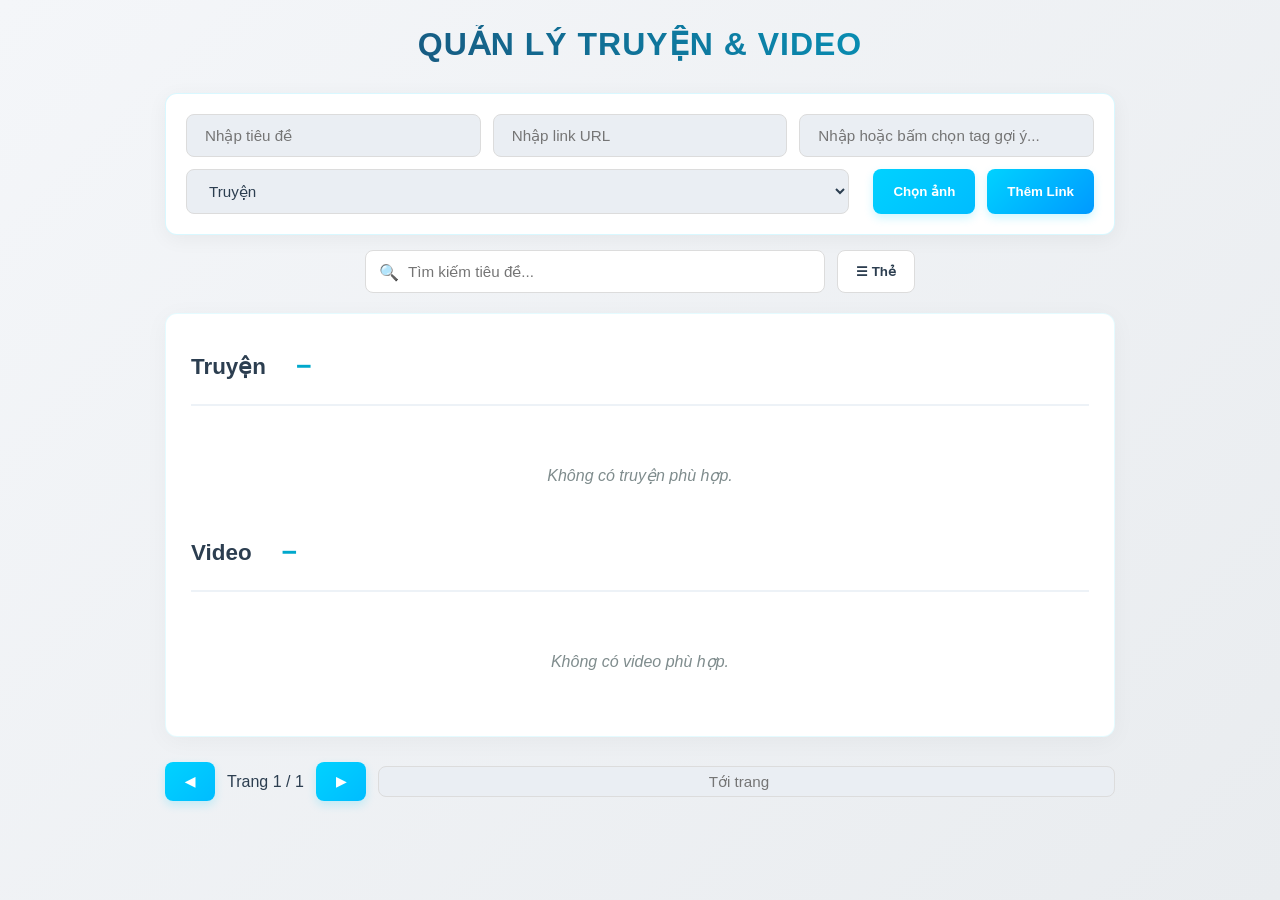
==== index.html @ cc35c66b "Add files via upload" ====
<!DOCTYPE html>
<html lang="vi">
<head>
  <meta charset="UTF-8">
  <meta name="viewport" content="width=device-width, initial-scale=1.0">
  <title>Quản lý Truyện & Video</title>
  <link rel="stylesheet" href="style.css">
</head>
<body>
  <div class="container">
    <header>
      <h1>Quản lý Truyện & Video</h1>
    </header>

    <div class="input-group">
      <div class="input-row">
        <input type="text" id="linkTitle" placeholder="Nhập tiêu đề">
        <input type="url" id="linkUrl" placeholder="Nhập link URL">
        
        <div class="tag-input-container">
          <input type="text" id="linkTags" placeholder="Nhập hoặc bấm chọn tag gợi ý..." onfocus="showTagSuggestions()">
          <div id="tagSuggestionBox" class="tag-suggestion-box hidden"></div>
        </div>

        <select id="linkType">
          <option value="truyen">Truyện</option>
          <option value="video">Video</option>
        </select>
        <input type="file" id="linkImage" accept="image/*" style="display:none">
        <span id="imageSelectedText" style="color: #4CAF50; font-size: 0.9em; margin-top: 5px;"></span>
        <button type="button" onclick="document.getElementById('linkImage').click()">Chọn ảnh</button>
        <button id="addOrUpdateBtn" onclick="addLink()">Thêm Link</button>
      </div>
    </div>

    <div class="search-filter-wrapper">
      <div class="search-box-container">
        <span class="search-icon">🔍</span>
        <input type="text" id="searchInput" placeholder="Tìm kiếm tiêu đề..." oninput="renderLinks()">
      </div>
      <button class="filter-toggle-btn" onclick="toggleTagCloud()" title="Bộ lọc thẻ">☰ Thẻ</button>
    </div>

    <div id="tagContainer" class="tag-cloud hidden"></div>

    <div class="links-container">
      <div>
        <h2 onclick="toggleSection('truyen')">
          Truyện <button class="toggle-btn" id="toggle-truyen">−</button>
        </h2>
        <div id="truyenList"></div>
      </div>
      <div>
        <h2 onclick="toggleSection('video')">
          Video <button class="toggle-btn" id="toggle-video">−</button>
        </h2>
        <div id="videoList"></div>
      </div>
    </div>

    <div class="pagination">
      <button onclick="changePage('prev')">◀</button>
      <span>Trang <span id="currentPageDisplay">1</span> / <span id="totalPagesDisplay">1</span></span>
      <button onclick="changePage('next')">▶</button>
      <input type="number" id="jumpToPage" placeholder="Tới trang" min="1" onchange="jumpToPage()">
    </div>
  </div>

  <div id="statusMessage" style="
    position: fixed;
    bottom: 20px;
    left: 50%;
    transform: translateX(-50%);
    background-color: rgba(76, 175, 80, 0.95);
    color: white;
    padding: 10px 20px;
    border-radius: 8px;
    display: none;
    z-index: 9999;
    font-weight: bold;
    box-shadow: 0 2px 10px rgba(0,0,0,0.3);
  "></div>

  <script src="script.js"></script>
</body>
</html>
---- style.css ----
:root {
  /* Bảng màu chủ đề Trắng Bạc & Xanh Ngọc */
  --primary-color: #f4f6f9;       /* Nền chính trắng xám nhẹ thời thượng */
  --secondary-color: #ffffff;     /* Nền các khối (card) trắng tinh khiết */
  --input-bg-color: #eaeef3;      /* Nền ô nhập liệu màu bạc xám nhẹ */
  --accent-color: #00d2ff;        /* Màu xanh ngọc (Cyan) làm điểm nhấn chủ đạo */
  --accent-hover: #00a8cc;        /* Xanh ngọc đậm hơn khi di chuột */
  --text-color: #2c3e50;          /* Màu chữ tối để dễ đọc trên nền sáng */
  --text-muted: #7f8c8d;          /* Màu chữ phụ xám nhẹ */
  --border-radius: 12px;          /* Bo góc hiện đại mềm mại */
  --shadow-glow: 0 0 12px rgba(0, 210, 255, 0.4); /* Hiệu ứng phát sáng Cyan */
}

* {
  margin: 0;
  padding: 0;
  box-sizing: border-box;
  font-family: 'Segoe UI', Tahoma, Geneva, Verdana, sans-serif;
}

body {
  background-color: var(--primary-color);
  color: var(--text-color);
  min-height: 100vh;
  background-image: linear-gradient(135deg, #f4f6f9 0%, #e9ecef 100%);
}

.container {
  max-width: 1000px;
  margin: 0 auto;
  padding: 25px;
}

header {
  text-align: center;
  margin-bottom: 30px;
}

header h1 {
  margin-bottom: 20px;
  color: var(--text-color);
  font-weight: 800;
  text-transform: uppercase;
  letter-spacing: 1px;
  background: linear-gradient(45deg, #1f4068, var(--accent-hover));
  -webkit-background-clip: text;
  -webkit-text-fill-color: transparent;
}

/* Khu vực nhập liệu */
.input-group {
  background-color: var(--secondary-color);
  border-radius: var(--border-radius);
  padding: 20px;
  box-shadow: 0 4px 20px rgba(0, 0, 0, 0.05);
  border: 1px solid rgba(0, 210, 255, 0.15);
}

.input-row {
  display: flex;
  gap: 12px;
  flex-wrap: wrap;
}

input, select {
  flex-grow: 1;
  padding: 12px 18px;
  border-radius: 8px;
  border: 1px solid #dcdcdc;
  background-color: var(--input-bg-color);
  color: var(--text-color);
  min-width: 200px;
  font-size: 0.95em;
  transition: all 0.3s ease;
}

input:focus, select:focus {
  outline: none;
  border-color: var(--accent-color);
  background-color: #ffffff;
  box-shadow: var(--shadow-glow);
}

/* Thiết kế lại các nút bấm */
button {
  padding: 12px 20px;
  border-radius: 8px;
  border: none;
  background: linear-gradient(135deg, var(--accent-color) 0%, #00bcff 100%);
  color: white;
  cursor: pointer;
  transition: all 0.3s ease;
  font-weight: bold;
  box-shadow: 0 4px 10px rgba(0, 210, 255, 0.2);
}

button:hover {
  transform: translateY(-2px);
  box-shadow: var(--shadow-glow);
  filter: brightness(1.05);
}

#addOrUpdateBtn {
  background: linear-gradient(135deg, #00d2ff 0%, #0099ff 100%);
}

/* Ô chứa tag input */
.tag-input-container {
  position: relative;
  flex-grow: 1;
  min-width: 200px;
}

.tag-input-container input {
  width: 100%;
}

/* 🌟 HỘP GỢI Ý TAG: Đã thu nhỏ chiều cao để không che khuất phần phân loại bên dưới */
.tag-suggestion-box {
  position: absolute;
  top: 105%;
  left: 0;
  right: 0;
  background-color: var(--secondary-color);
  border: 1px solid rgba(0, 210, 255, 0.3);
  border-radius: 8px;
  padding: 8px;
  max-height: 95px;
  overflow-y: auto;
  z-index: 100;
  display: flex;
  flex-wrap: wrap;
  gap: 6px;
  box-shadow: 0 6px 18px rgba(0, 0, 0, 0.08);
}

.tag-suggestion-box.hidden {
  display: none;
}

.suggest-tag-btn {
  background-color: #f0f3f6;
  color: var(--text-color);
  border: 1px solid #dcdcdc;
  padding: 4px 10px;
  border-radius: 6px;
  font-size: 0.85em;
  box-shadow: none;
}

.suggest-tag-btn:hover {
  background: var(--accent-color);
  color: white;
  border-color: var(--accent-color);
  transform: none;
}

/* Khối hiển thị danh sách truyện/video */
.links-container {
  background-color: var(--secondary-color);
  border-radius: var(--border-radius);
  padding: 25px;
  box-shadow: 0 4px 25px rgba(0, 0, 0, 0.04);
  border: 1px solid rgba(0, 210, 255, 0.1);
}

.links-container h2 {
  font-size: 1.4em;
  color: #2c3e50;
  border-bottom: 2px solid #edf2f7;
  padding-bottom: 10px;
  margin-bottom: 20px;
  display: flex;
  align-items: center;
}

/* 🌟 THANH TÌM KIẾM VÀ BỘ LỌC: Đã sửa khoảng cách margin-top để không dính sát khung trên */
.search-filter-wrapper {
  display: flex;
  justify-content: center;
  align-items: stretch;
  gap: 12px;
  margin-top: 15px;
  margin-bottom: 20px;
  max-width: 550px;
  margin-left: auto;
  margin-right: auto;
  width: 100%;
}

.search-box-container {
  position: relative;
  flex-grow: 1;
}

.search-icon {
  position: absolute;
  left: 14px;
  top: 50%;
  transform: translateY(-50%);
  color: var(--text-muted);
  pointer-events: none;
}

.search-box-container input {
  width: 100%;
  height: 100%;
  padding: 12px 15px 12px 42px;
  border-radius: 8px;
  border: 1px solid #dcdcdc;
  background-color: var(--secondary-color);
  color: var(--text-color);
}

.filter-toggle-btn {
  background: #ffffff;
  color: var(--text-color);
  border: 1px solid #dcdcdc;
  border-radius: 8px;
  padding: 0 18px;
  box-shadow: none;
}

.filter-toggle-btn:hover {
  background-color: #f8f9fa;
  border-color: var(--accent-color);
  color: var(--accent-hover);
}

/* Đám mây Thẻ chọn bộ lọc */
.tag-cloud {
  display: flex;
  flex-wrap: wrap;
  gap: 8px;
  margin-bottom: 25px;
  padding: 12px;
  background-color: rgba(0, 210, 255, 0.04);
  border-radius: 8px;
  justify-content: center;
  border: 1px dashed rgba(0, 210, 255, 0.3);
}

.tag-cloud.hidden {
  display: none;
}

.tag-btn {
  background-color: #ffffff;
  color: var(--text-color);
  padding: 6px 14px;
  border-radius: 20px;
  font-size: 0.85em;
  border: 1px solid #dcdcdc;
  box-shadow: none;
}

.tag-btn:hover {
  transform: scale(1.05);
}

.tag-btn.active {
  background: linear-gradient(135deg, var(--accent-color) 0%, #00a8cc 100%);
  color: white;
  border-color: var(--accent-color);
  box-shadow: var(--shadow-glow);
}

/* 🌟 LỚP BỌC LƯỚI: Kích hoạt hiển thị dạng ô cờ nhiều cột */
.links-list-wrapper {
  display: grid;
  grid-template-columns: repeat(auto-fill, minmax(160px, 1fr));
  gap: 16px;
  padding-top: 10px;
}

/* 🌟 THIẾT KẾ CARD TRUYỆN: Chuyển hoàn toàn sang khối đứng ô cờ */
.link-item {
  background-color: var(--secondary-color);
  border: 1px solid #eef2f5;
  border-radius: var(--border-radius);
  padding: 10px;
  display: flex;
  flex-direction: column;
  align-items: center;
  text-align: center;
  position: relative;
  box-shadow: 0 4px 12px rgba(0,0,0,0.02);
  transition: all 0.3s ease;
  height: 100%;
}

.link-item:hover {
  transform: translateY(-5px);
  box-shadow: 0 6px 18px rgba(0, 210, 255, 0.15);
  border-color: rgba(0, 210, 255, 0.4);
}

.link-info {
  width: 100%;
  display: flex;
  flex-direction: column;
  align-items: center;
  flex-grow: 1;
}

/* 🌟 TIÊU ĐỀ: Nằm dưới ảnh bìa, giới hạn tối đa 2 dòng cho đều nhau */
.link-title {
  font-weight: 700;
  font-size: 0.95em;
  line-height: 1.3;
  color: #1a2a3a;
  margin-bottom: 6px;
  display: -webkit-box;
  -webkit-line-clamp: 2;
  -webkit-box-orient: vertical;
  overflow: hidden;
  height: 2.6em;
}

/* 🌟 ẢNH BÌA TRUYỆN DẠNG ĐỨNG CHUẨN ĐỀU NHAU */
.entry-thumbnail {
  width: 100%;
  height: 210px;
  object-fit: cover;
  border-radius: 8px;
  margin-top: 0;
  margin-bottom: 8px;
  box-shadow: 0 4px 10px rgba(0,0,0,0.1);
  border: 2px solid #ffffff;
  background-color: #eaeef3;
}

/* 🌟 NÚT XEM TRUYỆN DƯỚI ĐÁY CARD */
.view-btn {
  width: 100%;
  padding: 6px 0;
  font-size: 0.8em;
  margin-top: auto;
  background: linear-gradient(135deg, #2196F3 0%, #0b7dda 100%);
  box-shadow: 0 4px 10px rgba(33, 150, 243, 0.2);
}

.view-btn:hover {
  box-shadow: 0 0 10px rgba(33, 150, 243, 0.5);
}

/* Badge Phân Loại */
.link-type {
  display: inline-block;
  padding: 2px 6px;
  border-radius: 4px;
  font-size: 0.7em;
  font-weight: bold;
  text-transform: uppercase;
  background-color: #e3fcef;
  color: #00a854;
  border: 1px solid #c6f6d5;
  margin-bottom: 6px;
}

/* Các hàng thông tin đính kèm trong Card */
.item-meta-row {
  display: flex;
  flex-wrap: wrap;
  align-items: center;
  justify-content: center;
  gap: 6px;
  margin-bottom: 8px;
  width: 100%;
}

.item-tags-wrapper {
  position: relative;
  display: inline-flex;
  align-items: center;
  gap: 5px;
}

.item-tags {
  display: flex;
  flex-wrap: wrap;
  gap: 6px;
  max-height: 26px;
  overflow: hidden;
  transition: max-height 0.2s ease;
}

.item-tags.expanded {
  max-height: 200px;
}

/* Custom các thẻ tag nhỏ xinh và nổi bật */
.item-tag {
  background-color: rgba(0, 210, 255, 0.1);
  color: #0088cc;
  font-size: 0.75em;
  padding: 2px 6px;
  border-radius: 4px;
  font-weight: 600;
  border: 1px solid rgba(0, 210, 255, 0.2);
}

.tag-indicator-btn {
  background-color: #ff9800;
  color: white;
  font-size: 0.7em;
  width: 16px;
  height: 16px;
  border-radius: 50%;
  display: inline-flex;
  align-items: center;
  justify-content: center;
  font-weight: bold;
}

/* 🌟 CÁC NÚT SỬA / XÓA THU GỌN TINH TẾ ĐƯỢC XẾP ĐỀU NHAU Ở ĐÁY THẺ */
.link-actions {
  display: flex;
  gap: 6px;
  width: 100%;
  margin-top: 6px;
}

.link-actions button {
  flex: 1;
  padding: 5px 0;
  font-size: 0.78em;
  box-shadow: none;
}

.link-actions .edit-btn {
  background: #ff9800;
}
.link-actions .edit-btn:hover {
  box-shadow: 0 0 10px rgba(255, 152, 0, 0.4);
}

.link-actions .delete-btn-custom {
  background: #ff4444;
}
.link-actions .delete-btn-custom:hover {
  box-shadow: 0 0 10px rgba(255, 68, 68, 0.4);
}

.empty-state {
  text-align: center;
  padding: 40px;
  color: var(--text-muted);
  font-style: italic;
}

/* Phân trang */
.pagination {
  margin-top: 25px;
  display: flex;
  justify-content: center;
  align-items: center;
  gap: 12px;
  flex-wrap: wrap;
}

.pagination input {
  width: 60px;
  text-align: center;
  padding: 6px;
}

.toggle-btn {
  background: none;
  border: none;
  color: var(--accent-hover);
  font-size: 1.2em;
  cursor: pointer;
  margin-left: 10px;
  box-shadow: none;
}
.toggle-btn:hover {
  box-shadow: none;
  transform: none;
}

/* Thông báo trạng thái */
#statusMessage {
  box-shadow: 0 4px 15px rgba(0, 210, 255, 0.25);
  border: 1px solid rgba(255, 255, 255, 0.2);
}

/* 🌟 RESPONSIVE: Đảm bảo hiển thị đúng 2 cột cực đẹp trên điện thoại di động */
@media (max-width: 768px) {
  .input-row {
    flex-direction: column;
  }
}

@media (max-width: 480px) {
  .links-list-wrapper {
    grid-template-columns: repeat(2, 1fr);
    gap: 10px;
  }
  .entry-thumbnail {
    height: 180px;
  }
}
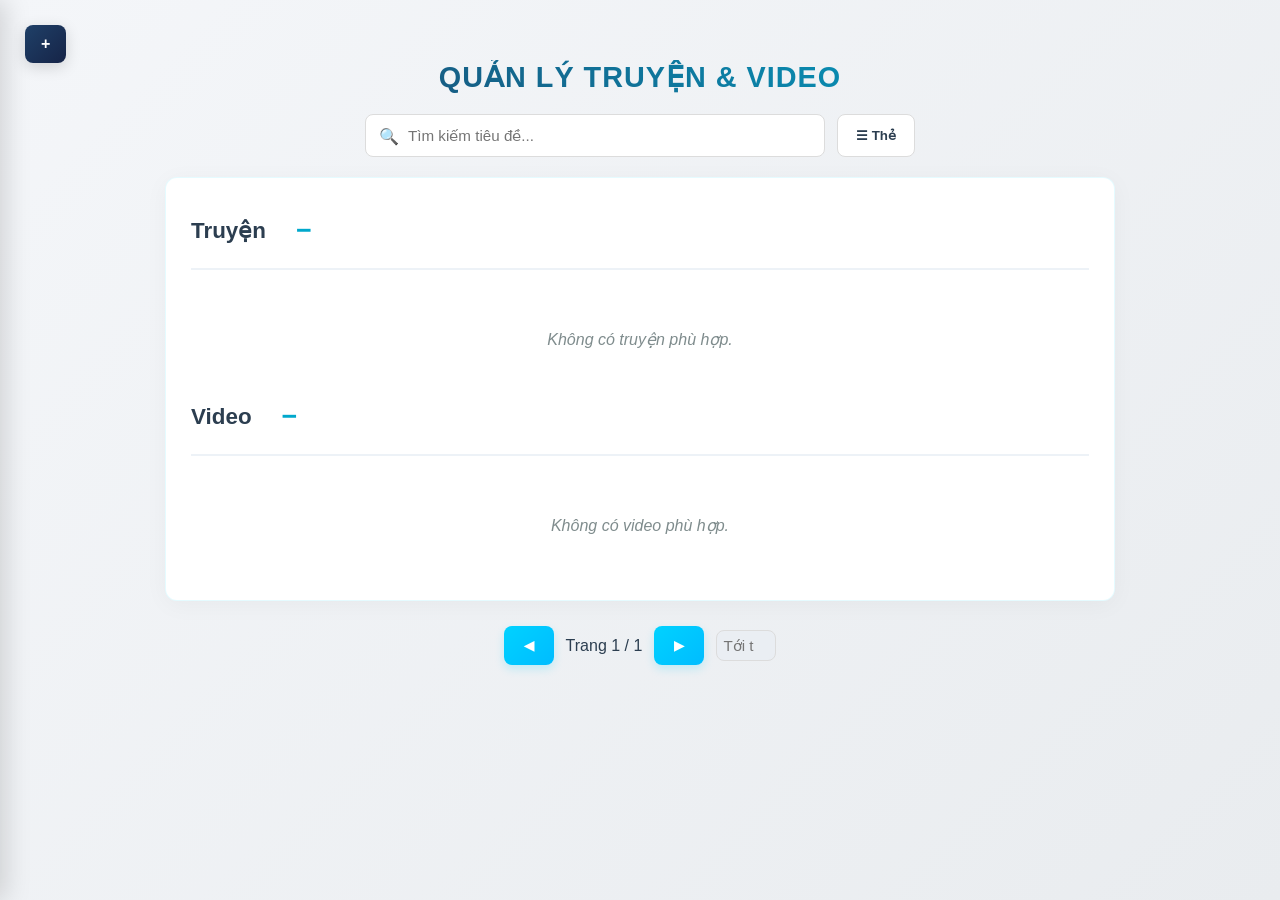
==== commit e66f4c16: "Add files via upload" ====
--- a/index.html
+++ b/index.html
@@ -7,32 +7,51 @@
   <link rel="stylesheet" href="style.css">
 </head>
 <body>
+  <!-- Nút 3 gạch mở Sidebar ở góc trên cùng bên trái -->
+  <button class="menu-toggle-btn" onclick="toggleSidebar()" title="Mở menu thêm mới">+</button>
+
+  <!-- THANH SIDEBAR CHỨA KHU VỰC NHẬP LIỆU -->
+  <div id="sidebarForm" class="sidebar hidden-sidebar">
+    <div class="sidebar-header">
+      <h2>Nhập Thông Tin</h2>
+      <button class="close-sidebar-btn" onclick="toggleSidebar()">✕</button>
+    </div>
+    <div class="input-group">
+      <div class="input-row">
+        <label>Tiêu đề:</label>
+        <input type="text" id="linkTitle" placeholder="Nhập tiêu đề">
+        
+        <label>Đường dẫn URL:</label>
+        <input type="url" id="linkUrl" placeholder="Nhập link URL">
+        
+        <label>Thẻ (Tags):</label>
+        <div class="tag-input-container">
+          <input type="text" id="linkTags" placeholder="Nhập hoặc chọn tag..." onfocus="showTagSuggestions()">
+          <div id="tagSuggestionBox" class="tag-suggestion-box hidden"></div>
+        </div>
+
+        <label>Phân loại:</label>
+        <select id="linkType">
+          <option value="truyen">Truyện</option>
+          <option value="video">Video</option>
+        </select>
+        
+        <input type="file" id="linkImage" accept="image/*" style="display:none">
+        <span id="imageSelectedText" style="color: #4CAF50; font-size: 0.9em; margin-top: 5px; display: block; text-align: center;"></span>
+        <button type="button" class="upload-btn" onclick="document.getElementById('linkImage').click()">Chọn ảnh bìa</button>
+        
+        <button id="addOrUpdateBtn" onclick="addLink()">Thêm Link</button>
+      </div>
+    </div>
+  </div>
+
+  <!-- KHU VỰC CHÍNH HIỂN THỊ DANH SÁCH -->
   <div class="container">
     <header>
       <h1>Quản lý Truyện & Video</h1>
     </header>
 
-    <div class="input-group">
-      <div class="input-row">
-        <input type="text" id="linkTitle" placeholder="Nhập tiêu đề">
-        <input type="url" id="linkUrl" placeholder="Nhập link URL">
-        
-        <div class="tag-input-container">
-          <input type="text" id="linkTags" placeholder="Nhập hoặc bấm chọn tag gợi ý..." onfocus="showTagSuggestions()">
-          <div id="tagSuggestionBox" class="tag-suggestion-box hidden"></div>
-        </div>
-
-        <select id="linkType">
-          <option value="truyen">Truyện</option>
-          <option value="video">Video</option>
-        </select>
-        <input type="file" id="linkImage" accept="image/*" style="display:none">
-        <span id="imageSelectedText" style="color: #4CAF50; font-size: 0.9em; margin-top: 5px;"></span>
-        <button type="button" onclick="document.getElementById('linkImage').click()">Chọn ảnh</button>
-        <button id="addOrUpdateBtn" onclick="addLink()">Thêm Link</button>
-      </div>
-    </div>
-
+    <!-- Chỉ giữ lại thanh tìm kiếm và nút Thẻ lọc -->
     <div class="search-filter-wrapper">
       <div class="search-box-container">
         <span class="search-icon">🔍</span>
--- a/style.css
+++ b/style.css
@@ -1,14 +1,14 @@
 :root {
   /* Bảng màu chủ đề Trắng Bạc & Xanh Ngọc */
-  --primary-color: #f4f6f9;       /* Nền chính trắng xám nhẹ thời thượng */
-  --secondary-color: #ffffff;     /* Nền các khối (card) trắng tinh khiết */
-  --input-bg-color: #eaeef3;      /* Nền ô nhập liệu màu bạc xám nhẹ */
-  --accent-color: #00d2ff;        /* Màu xanh ngọc (Cyan) làm điểm nhấn chủ đạo */
-  --accent-hover: #00a8cc;        /* Xanh ngọc đậm hơn khi di chuột */
-  --text-color: #2c3e50;          /* Màu chữ tối để dễ đọc trên nền sáng */
-  --text-muted: #7f8c8d;          /* Màu chữ phụ xám nhẹ */
-  --border-radius: 12px;          /* Bo góc hiện đại mềm mại */
-  --shadow-glow: 0 0 12px rgba(0, 210, 255, 0.4); /* Hiệu ứng phát sáng Cyan */
+  --primary-color: #f4f6f9;       
+  --secondary-color: #ffffff;     
+  --input-bg-color: #eaeef3;      
+  --accent-color: #00d2ff;        
+  --accent-hover: #00a8cc;        
+  --text-color: #2c3e50;          
+  --text-muted: #7f8c8d;          
+  --border-radius: 12px;          
+  --shadow-glow: 0 0 12px rgba(0, 210, 255, 0.4); 
 }
 
 * {
@@ -25,51 +25,105 @@
   background-image: linear-gradient(135deg, #f4f6f9 0%, #e9ecef 100%);
 }
 
-.container {
-  max-width: 1000px;
-  margin: 0 auto;
-  padding: 25px;
-}
-
-header {
-  text-align: center;
-  margin-bottom: 30px;
-}
-
-header h1 {
+/* 🌟 NÚT 3 GẠCH MỞ SIDEBAR GÓC TRÊN CÙNG BÊN TRÁI */
+/* 🌟 NÚT 3 GẠCH DI CHUYỂN THEO TRANG KHI CUỘN */
+.menu-toggle-btn {
+  position: absolute;       /* Thay thành absolute để gán chặt vào luồng cuộn của trang */
+  top: 25px;                /* Cân bằng lại khoảng cách cho đẹp với tiêu đề */
+  left: 25px;
+  z-index: 1000;
+  padding: 10px 16px;
+  font-size: 1em;
+  background: linear-gradient(135deg, #1f4068 0%, #162447 100%);
+  box-shadow: 0 4px 15px rgba(0,0,0,0.15);
+  border-radius: 8px;
+}
+
+/* Đồng thời tinh chỉnh lại khoảng đệm trên mobile cho cân đối */
+@media (max-width: 480px) {
+  .menu-toggle-btn {
+    top: 15px;
+    left: 10px;
+  }
+}
+
+/* 🌟 THANH SIDEBAR ẨN/HIỆN */
+.sidebar {
+  position: fixed;
+  top: 0;
+  left: 0;
+  width: 320px;
+  height: 100vh;
+  background-color: var(--secondary-color);
+  box-shadow: 5px 0 25px rgba(0, 0, 0, 0.15);
+  z-index: 2000;
+  padding: 20px;
+  display: flex;
+  flex-direction: column;
+  transition: transform 0.3s ease-in-out;
+  overflow-y: auto;
+}
+
+/* Class điều khiển đóng sidebar */
+.hidden-sidebar {
+  transform: translateX(-100%);
+}
+
+.sidebar-header {
+  display: flex;
+  justify-content: space-between;
+  align-items: center;
   margin-bottom: 20px;
-  color: var(--text-color);
-  font-weight: 800;
-  text-transform: uppercase;
-  letter-spacing: 1px;
-  background: linear-gradient(45deg, #1f4068, var(--accent-hover));
-  -webkit-background-clip: text;
-  -webkit-text-fill-color: transparent;
-}
-
-/* Khu vực nhập liệu */
+  border-bottom: 2px solid #f0f3f6;
+  padding-bottom: 10px;
+}
+
+.sidebar-header h2 {
+  font-size: 1.25em;
+  color: #1f4068;
+}
+
+.close-sidebar-btn {
+  background: none;
+  color: #aaa;
+  font-size: 1.3em;
+  padding: 5px;
+  box-shadow: none;
+}
+.close-sidebar-btn:hover {
+  color: #ff4444;
+  transform: none;
+  box-shadow: none;
+}
+
+/* Form sắp xếp theo chiều dọc trong Sidebar */
 .input-group {
-  background-color: var(--secondary-color);
-  border-radius: var(--border-radius);
-  padding: 20px;
-  box-shadow: 0 4px 20px rgba(0, 0, 0, 0.05);
-  border: 1px solid rgba(0, 210, 255, 0.15);
+  background: none;
+  border: none;
+  padding: 0;
+  box-shadow: none;
 }
 
 .input-row {
   display: flex;
+  flex-direction: column;
   gap: 12px;
-  flex-wrap: wrap;
+}
+
+.input-row label {
+  font-size: 0.85em;
+  font-weight: bold;
+  color: var(--text-muted);
+  margin-bottom: -4px;
 }
 
 input, select {
-  flex-grow: 1;
-  padding: 12px 18px;
+  width: 100%;
+  padding: 11px 14px;
   border-radius: 8px;
   border: 1px solid #dcdcdc;
   background-color: var(--input-bg-color);
   color: var(--text-color);
-  min-width: 200px;
   font-size: 0.95em;
   transition: all 0.3s ease;
 }
@@ -81,7 +135,6 @@
   box-shadow: var(--shadow-glow);
 }
 
-/* Thiết kế lại các nút bấm */
 button {
   padding: 12px 20px;
   border-radius: 8px;
@@ -100,22 +153,30 @@
   filter: brightness(1.05);
 }
 
+.upload-btn {
+  background: #f0f3f6;
+  color: var(--text-color);
+  border: 1px solid #dcdcdc;
+  box-shadow: none;
+}
+.upload-btn:hover {
+  background: #e2e8f0;
+  box-shadow: none;
+  color: #000;
+}
+
 #addOrUpdateBtn {
   background: linear-gradient(135deg, #00d2ff 0%, #0099ff 100%);
+  margin-top: 10px;
 }
 
 /* Ô chứa tag input */
 .tag-input-container {
   position: relative;
-  flex-grow: 1;
-  min-width: 200px;
-}
-
-.tag-input-container input {
-  width: 100%;
-}
-
-/* 🌟 HỘP GỢI Ý TAG: Đã thu nhỏ chiều cao để không che khuất phần phân loại bên dưới */
+  width: 100%;
+}
+
+/* HỘP GỢI Ý TAG */
 .tag-suggestion-box {
   position: absolute;
   top: 105%;
@@ -125,9 +186,9 @@
   border: 1px solid rgba(0, 210, 255, 0.3);
   border-radius: 8px;
   padding: 8px;
-  max-height: 95px;
+  max-height: 120px;
   overflow-y: auto;
-  z-index: 100;
+  z-index: 2100;
   display: flex;
   flex-wrap: wrap;
   gap: 6px;
@@ -147,7 +208,6 @@
   font-size: 0.85em;
   box-shadow: none;
 }
-
 .suggest-tag-btn:hover {
   background: var(--accent-color);
   color: white;
@@ -155,7 +215,29 @@
   transform: none;
 }
 
-/* Khối hiển thị danh sách truyện/video */
+/* Container chính dời xuống để nhường chỗ cho nút menu */
+.container {
+  max-width: 1000px;
+  margin: 0 auto;
+  padding: 60px 25px 25px 25px; 
+}
+
+header {
+  text-align: center;
+  margin-bottom: 20px;
+}
+
+header h1 {
+  font-size: 1.8em;
+  color: var(--text-color);
+  font-weight: 800;
+  text-transform: uppercase;
+  letter-spacing: 1px;
+  background: linear-gradient(45deg, #1f4068, var(--accent-hover));
+  -webkit-background-clip: text;
+  -webkit-text-fill-color: transparent;
+}
+
 .links-container {
   background-color: var(--secondary-color);
   border-radius: var(--border-radius);
@@ -174,13 +256,12 @@
   align-items: center;
 }
 
-/* 🌟 THANH TÌM KIẾM VÀ BỘ LỌC: Đã sửa khoảng cách margin-top để không dính sát khung trên */
+/* THANH TÌM KIẾM VÀ BỘ LỌC */
 .search-filter-wrapper {
   display: flex;
   justify-content: center;
   align-items: stretch;
   gap: 12px;
-  margin-top: 15px;
   margin-bottom: 20px;
   max-width: 550px;
   margin-left: auto;
@@ -220,7 +301,6 @@
   padding: 0 18px;
   box-shadow: none;
 }
-
 .filter-toggle-btn:hover {
   background-color: #f8f9fa;
   border-color: var(--accent-color);
@@ -253,11 +333,9 @@
   border: 1px solid #dcdcdc;
   box-shadow: none;
 }
-
 .tag-btn:hover {
   transform: scale(1.05);
 }
-
 .tag-btn.active {
   background: linear-gradient(135deg, var(--accent-color) 0%, #00a8cc 100%);
   color: white;
@@ -265,15 +343,15 @@
   box-shadow: var(--shadow-glow);
 }
 
-/* 🌟 LỚP BỌC LƯỚI: Kích hoạt hiển thị dạng ô cờ nhiều cột */
 .links-list-wrapper {
   display: grid;
   grid-template-columns: repeat(auto-fill, minmax(160px, 1fr));
   gap: 16px;
   padding-top: 10px;
-}
-
-/* 🌟 THIẾT KẾ CARD TRUYỆN: Chuyển hoàn toàn sang khối đứng ô cờ */
+  justify-content: center;
+  max-width: 100%;
+}
+
 .link-item {
   background-color: var(--secondary-color);
   border: 1px solid #eef2f5;
@@ -288,7 +366,6 @@
   transition: all 0.3s ease;
   height: 100%;
 }
-
 .link-item:hover {
   transform: translateY(-5px);
   box-shadow: 0 6px 18px rgba(0, 210, 255, 0.15);
@@ -303,7 +380,6 @@
   flex-grow: 1;
 }
 
-/* 🌟 TIÊU ĐỀ: Nằm dưới ảnh bìa, giới hạn tối đa 2 dòng cho đều nhau */
 .link-title {
   font-weight: 700;
   font-size: 0.95em;
@@ -317,7 +393,6 @@
   height: 2.6em;
 }
 
-/* 🌟 ẢNH BÌA TRUYỆN DẠNG ĐỨNG CHUẨN ĐỀU NHAU */
 .entry-thumbnail {
   width: 100%;
   height: 210px;
@@ -330,7 +405,6 @@
   background-color: #eaeef3;
 }
 
-/* 🌟 NÚT XEM TRUYỆN DƯỚI ĐÁY CARD */
 .view-btn {
   width: 100%;
   padding: 6px 0;
@@ -339,12 +413,10 @@
   background: linear-gradient(135deg, #2196F3 0%, #0b7dda 100%);
   box-shadow: 0 4px 10px rgba(33, 150, 243, 0.2);
 }
-
 .view-btn:hover {
   box-shadow: 0 0 10px rgba(33, 150, 243, 0.5);
 }
 
-/* Badge Phân Loại */
 .link-type {
   display: inline-block;
   padding: 2px 6px;
@@ -358,7 +430,6 @@
   margin-bottom: 6px;
 }
 
-/* Các hàng thông tin đính kèm trong Card */
 .item-meta-row {
   display: flex;
   flex-wrap: wrap;
@@ -384,12 +455,10 @@
   overflow: hidden;
   transition: max-height 0.2s ease;
 }
-
 .item-tags.expanded {
   max-height: 200px;
 }
 
-/* Custom các thẻ tag nhỏ xinh và nổi bật */
 .item-tag {
   background-color: rgba(0, 210, 255, 0.1);
   color: #0088cc;
@@ -413,28 +482,24 @@
   font-weight: bold;
 }
 
-/* 🌟 CÁC NÚT SỬA / XÓA THU GỌN TINH TẾ ĐƯỢC XẾP ĐỀU NHAU Ở ĐÁY THẺ */
 .link-actions {
   display: flex;
   gap: 6px;
   width: 100%;
   margin-top: 6px;
 }
-
 .link-actions button {
   flex: 1;
   padding: 5px 0;
   font-size: 0.78em;
   box-shadow: none;
 }
-
 .link-actions .edit-btn {
   background: #ff9800;
 }
 .link-actions .edit-btn:hover {
   box-shadow: 0 0 10px rgba(255, 152, 0, 0.4);
 }
-
 .link-actions .delete-btn-custom {
   background: #ff4444;
 }
@@ -449,7 +514,6 @@
   font-style: italic;
 }
 
-/* Phân trang */
 .pagination {
   margin-top: 25px;
   display: flex;
@@ -458,7 +522,6 @@
   gap: 12px;
   flex-wrap: wrap;
 }
-
 .pagination input {
   width: 60px;
   text-align: center;
@@ -479,25 +542,43 @@
   transform: none;
 }
 
-/* Thông báo trạng thái */
 #statusMessage {
   box-shadow: 0 4px 15px rgba(0, 210, 255, 0.25);
   border: 1px solid rgba(255, 255, 255, 0.2);
 }
 
-/* 🌟 RESPONSIVE: Đảm bảo hiển thị đúng 2 cột cực đẹp trên điện thoại di động */
-@media (max-width: 768px) {
-  .input-row {
-    flex-direction: column;
-  }
-}
-
+/* TỐI ƯU GIAO DIỆN DI ĐỘNG */
+/* TỐI ƯU GIAO DIỆN DI ĐỘNG */
 @media (max-width: 480px) {
+  /* Thu nhỏ nút Thêm trên Mobile */
+  .menu-toggle-btn {
+    top: 15px;
+    left: 10px;
+    padding: 6px 10px;       /* Giảm khoảng đệm cho nút nhỏ lại */
+    font-size: 0.85em;        /* Thu nhỏ chữ */
+    border-radius: 6px;       /* Bo góc nhỏ lại cho hợp kích thước */
+  }
+
+  .container {
+    padding: 60px 10px 10px 10px !important; 
+  }
+  .sidebar {
+    width: 280px; 
+  }
+  .links-container {
+    padding: 12px !important;
+    width: 100% !important;
+    overflow: hidden;
+  }
   .links-list-wrapper {
-    grid-template-columns: repeat(2, 1fr);
-    gap: 10px;
+    grid-template-columns: repeat(2, 1fr) !important; 
+    gap: 8px !important; 
+    width: 100% !important;
+  }
+  .link-item {
+    width: 100% !important;
   }
   .entry-thumbnail {
-    height: 180px;
+    height: 150px;
   }
 }
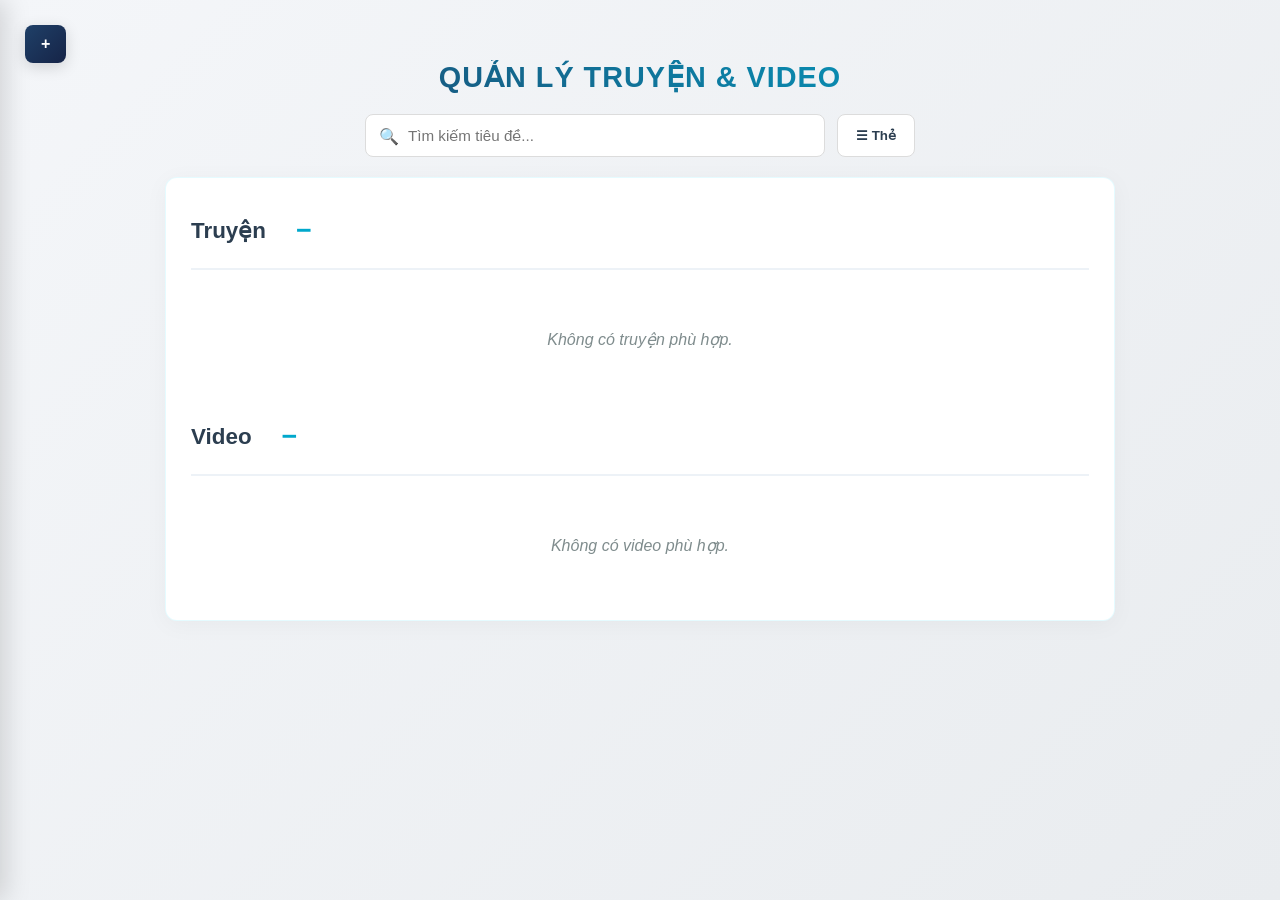
==== commit 34758c08: "Add files via upload" ====
--- a/index.html
+++ b/index.html
@@ -64,24 +64,26 @@
 
     <div class="links-container">
       <div>
-        <h2 onclick="toggleSection('truyen')">
-          Truyện <button class="toggle-btn" id="toggle-truyen">−</button>
-        </h2>
+        <div style="display: flex; align-items: center; gap: 10px; margin-bottom: 20px; border-bottom: 2px solid #edf2f7; padding-bottom: 10px;">
+          <h2 onclick="toggleSection('truyen')" style="margin-bottom: 0; border-bottom: none; padding-bottom: 0; cursor: pointer; display: flex; align-items: center;">
+            Truyện <button class="toggle-btn" id="toggle-truyen">−</button>
+          </h2>
+          <!-- Nơi hiển thị tag được chọn của Truyện -->
+          <span id="activeTag-truyen"></span>
+        </div>
         <div id="truyenList"></div>
       </div>
-      <div>
-        <h2 onclick="toggleSection('video')">
-          Video <button class="toggle-btn" id="toggle-video">−</button>
-        </h2>
+      
+      <div style="margin-top: 20px;">
+        <div style="display: flex; align-items: center; gap: 10px; margin-bottom: 20px; border-bottom: 2px solid #edf2f7; padding-bottom: 10px;">
+          <h2 onclick="toggleSection('video')" style="margin-bottom: 0; border-bottom: none; padding-bottom: 0; cursor: pointer; display: flex; align-items: center;">
+            Video <button class="toggle-btn" id="toggle-video">−</button>
+          </h2>
+          <!-- Nơi hiển thị tag được chọn của Video -->
+          <span id="activeTag-video"></span>
+        </div>
         <div id="videoList"></div>
       </div>
-    </div>
-
-    <div class="pagination">
-      <button onclick="changePage('prev')">◀</button>
-      <span>Trang <span id="currentPageDisplay">1</span> / <span id="totalPagesDisplay">1</span></span>
-      <button onclick="changePage('next')">▶</button>
-      <input type="number" id="jumpToPage" placeholder="Tới trang" min="1" onchange="jumpToPage()">
     </div>
   </div>
 
--- a/style.css
+++ b/style.css
@@ -25,11 +25,10 @@
   background-image: linear-gradient(135deg, #f4f6f9 0%, #e9ecef 100%);
 }
 
-/* 🌟 NÚT 3 GẠCH MỞ SIDEBAR GÓC TRÊN CÙNG BÊN TRÁI */
-/* 🌟 NÚT 3 GẠCH DI CHUYỂN THEO TRANG KHI CUỘN */
+/* NÚT 3 GẠCH DI CHUYỂN THEO TRANG KHI CUỘN */
 .menu-toggle-btn {
-  position: absolute;       /* Thay thành absolute để gán chặt vào luồng cuộn của trang */
-  top: 25px;                /* Cân bằng lại khoảng cách cho đẹp với tiêu đề */
+  position: absolute;       
+  top: 25px;                
   left: 25px;
   z-index: 1000;
   padding: 10px 16px;
@@ -37,9 +36,11 @@
   background: linear-gradient(135deg, #1f4068 0%, #162447 100%);
   box-shadow: 0 4px 15px rgba(0,0,0,0.15);
   border-radius: 8px;
-}
-
-/* Đồng thời tinh chỉnh lại khoảng đệm trên mobile cho cân đối */
+  color: white;
+  cursor: pointer;
+  font-weight: bold;
+}
+
 @media (max-width: 480px) {
   .menu-toggle-btn {
     top: 15px;
@@ -47,7 +48,7 @@
   }
 }
 
-/* 🌟 THANH SIDEBAR ẨN/HIỆN */
+/* THANH SIDEBAR ẨN/HIỆN */
 .sidebar {
   position: fixed;
   top: 0;
@@ -60,13 +61,17 @@
   padding: 20px;
   display: flex;
   flex-direction: column;
-  transition: transform 0.3s ease-in-out;
+  transition: transform 0.3s cubic-bezier(0.25, 0.8, 0.25, 1); /* Mượt hơn */
   overflow-y: auto;
-}
-
-/* Class điều khiển đóng sidebar */
+  
+  /* TỐI ƯU CHO MOBILE Ở ĐÂY */
+  will-change: transform;
+  transform: translate3d(0, 0, 0); 
+  -webkit-overflow-scrolling: touch; /* Giúp cuộn sidebar trên iOS mượt */
+}
+
 .hidden-sidebar {
-  transform: translateX(-100%);
+  transform: translate3d(-100%, 0, 0); /* Thay cho translateX */
 }
 
 .sidebar-header {
@@ -89,14 +94,13 @@
   font-size: 1.3em;
   padding: 5px;
   box-shadow: none;
+  border: none;
+  cursor: pointer;
 }
 .close-sidebar-btn:hover {
   color: #ff4444;
-  transform: none;
-  box-shadow: none;
-}
-
-/* Form sắp xếp theo chiều dọc trong Sidebar */
+}
+
 .input-group {
   background: none;
   border: none;
@@ -161,7 +165,6 @@
 }
 .upload-btn:hover {
   background: #e2e8f0;
-  box-shadow: none;
   color: #000;
 }
 
@@ -170,7 +173,6 @@
   margin-top: 10px;
 }
 
-/* Ô chứa tag input */
 .tag-input-container {
   position: relative;
   width: 100%;
@@ -212,10 +214,8 @@
   background: var(--accent-color);
   color: white;
   border-color: var(--accent-color);
-  transform: none;
-}
-
-/* Container chính dời xuống để nhường chỗ cho nút menu */
+}
+
 .container {
   max-width: 1000px;
   margin: 0 auto;
@@ -398,7 +398,6 @@
   height: 210px;
   object-fit: cover;
   border-radius: 8px;
-  margin-top: 0;
   margin-bottom: 8px;
   box-shadow: 0 4px 10px rgba(0,0,0,0.1);
   border: 2px solid #ffffff;
@@ -412,9 +411,6 @@
   margin-top: auto;
   background: linear-gradient(135deg, #2196F3 0%, #0b7dda 100%);
   box-shadow: 0 4px 10px rgba(33, 150, 243, 0.2);
-}
-.view-btn:hover {
-  box-shadow: 0 0 10px rgba(33, 150, 243, 0.5);
 }
 
 .link-type {
@@ -480,6 +476,7 @@
   align-items: center;
   justify-content: center;
   font-weight: bold;
+  border: none;
 }
 
 .link-actions {
@@ -497,14 +494,8 @@
 .link-actions .edit-btn {
   background: #ff9800;
 }
-.link-actions .edit-btn:hover {
-  box-shadow: 0 0 10px rgba(255, 152, 0, 0.4);
-}
 .link-actions .delete-btn-custom {
   background: #ff4444;
-}
-.link-actions .delete-btn-custom:hover {
-  box-shadow: 0 0 10px rgba(255, 68, 68, 0.4);
 }
 
 .empty-state {
@@ -512,20 +503,6 @@
   padding: 40px;
   color: var(--text-muted);
   font-style: italic;
-}
-
-.pagination {
-  margin-top: 25px;
-  display: flex;
-  justify-content: center;
-  align-items: center;
-  gap: 12px;
-  flex-wrap: wrap;
-}
-.pagination input {
-  width: 60px;
-  text-align: center;
-  padding: 6px;
 }
 
 .toggle-btn {
@@ -537,28 +514,20 @@
   margin-left: 10px;
   box-shadow: none;
 }
-.toggle-btn:hover {
-  box-shadow: none;
-  transform: none;
-}
 
 #statusMessage {
   box-shadow: 0 4px 15px rgba(0, 210, 255, 0.25);
   border: 1px solid rgba(255, 255, 255, 0.2);
 }
 
-/* TỐI ƯU GIAO DIỆN DI ĐỘNG */
-/* TỐI ƯU GIAO DIỆN DI ĐỘNG */
 @media (max-width: 480px) {
-  /* Thu nhỏ nút Thêm trên Mobile */
   .menu-toggle-btn {
     top: 15px;
     left: 10px;
-    padding: 6px 10px;       /* Giảm khoảng đệm cho nút nhỏ lại */
-    font-size: 0.85em;        /* Thu nhỏ chữ */
-    border-radius: 6px;       /* Bo góc nhỏ lại cho hợp kích thước */
+    padding: 6px 10px;       
+    font-size: 0.85em;        
+    border-radius: 6px;       
   }
-
   .container {
     padding: 60px 10px 10px 10px !important; 
   }
@@ -568,17 +537,65 @@
   .links-container {
     padding: 12px !important;
     width: 100% !important;
-    overflow: hidden;
   }
   .links-list-wrapper {
     grid-template-columns: repeat(2, 1fr) !important; 
     gap: 8px !important; 
     width: 100% !important;
   }
-  .link-item {
-    width: 100% !important;
-  }
   .entry-thumbnail {
     height: 150px;
   }
+}
+
+.selected-badge-tag {
+  background: linear-gradient(135deg, var(--accent-color) 0%, #00a8cc 100%);
+  color: white;
+  font-size: 0.75em;
+  padding: 4px 10px;
+  border-radius: 20px;
+  font-weight: 600;
+  box-shadow: var(--shadow-glow);
+  display: inline-flex;
+  align-items: center;
+  gap: 6px;
+  animation: fadeIn 0.2s ease;
+}
+
+.selected-badge-tag b {
+  cursor: pointer;
+  color: #ff4444;
+  background: white;
+  /* Đã tăng kích thước để dễ bấm trên mobile */
+  width: 20px;          
+  height: 20px;         
+  display: inline-flex;
+  align-items: center;
+  justify-content: center;
+  border-radius: 50%;
+  font-size: 0.85em;    
+  font-weight: bold;    
+  transition: all 0.2s;
+}
+
+/* Nút ✕ màu đỏ để tắt nhanh tag */
+.selected-badge-tag b {
+  cursor: pointer;
+  color: #ff4444;
+  background: white;
+  /* TĂNG KÍCH THƯỚC Ở ĐÂY */
+  width: 20px;          /* Tăng từ 14px lên 20px */
+  height: 20px;         /* Tăng từ 14px lên 20px */
+  display: inline-flex;
+  align-items: center;
+  justify-content: center;
+  border-radius: 50%;
+  font-size: 0.85em;    /* Tăng font chữ lên một chút để cân đối */
+  font-weight: bold;    /* Làm đậm nét chữ ✕ */
+  transition: all 0.2s;
+}
+
+@keyframes fadeIn {
+  from { opacity: 0; transform: scale(0.9); }
+  to { opacity: 1; transform: scale(1); }
 }
